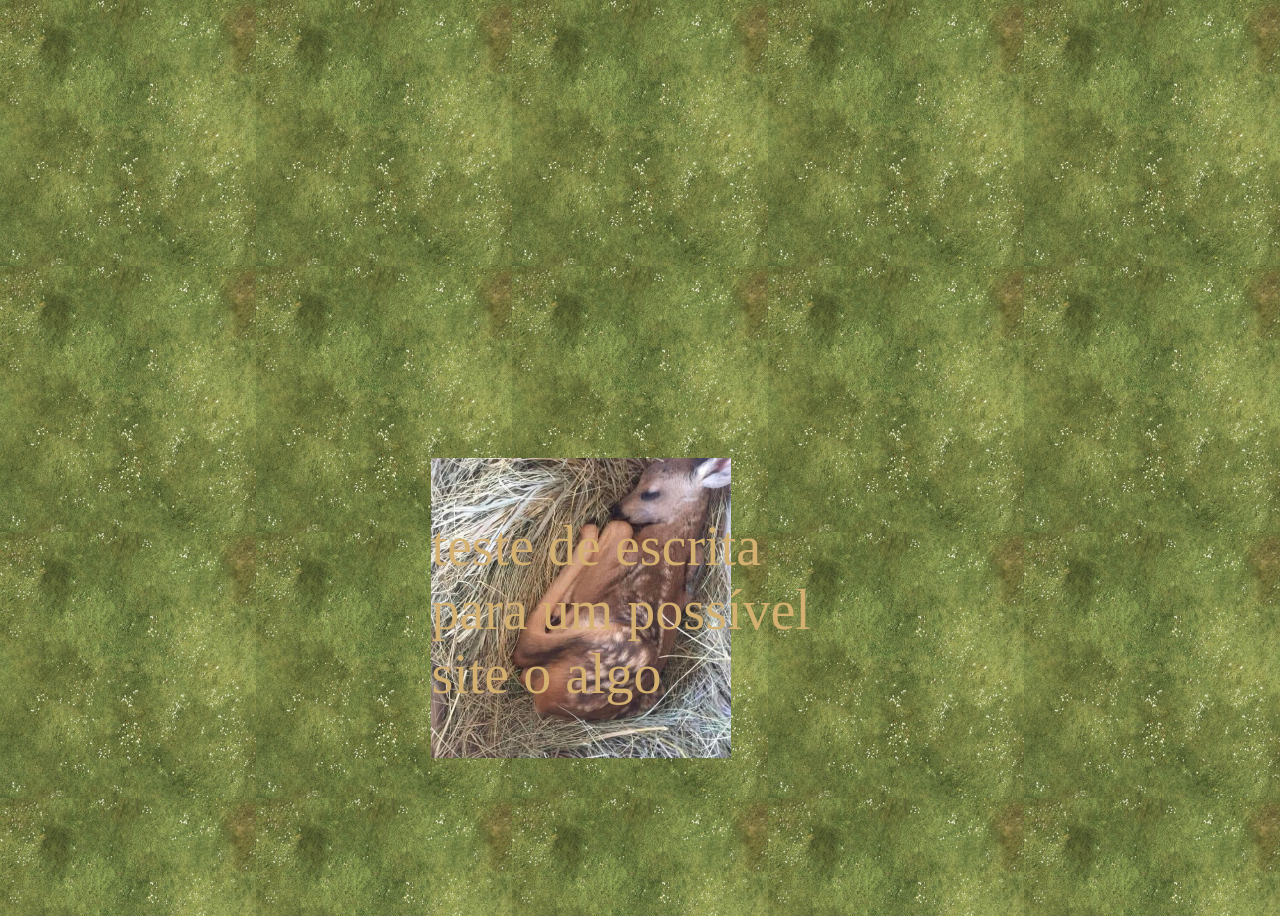
==== nota1.html @ e6a6a593 "deer deer" ====
<!DOCTYPE html>
<html lang="pt-br">
<head>
    <meta charset="UTF-8">
    <meta name="viewport" content="width=device-width, initial-scale=1.0">
    <title>140626</title>
    <style>
        body {
    background:url("img/grass.jpg");
    background-size:20%;
    text-align:center;
    text-decoration-color:#b3d167;
    font-family:'Times New Roman', Times, serif; 
    color:#d4b170;
    min-height:5;
    font-size:56px;

    min-height: 100vh;
    display: flex;
    justify-content: center;
    align-items: center;
}

#poem {
    position: relative;
    width: 33%;
    text-align: left;
    padding: 0 20px;
}

#text {
    position: absolute;
}

#deer {
    width: 300px;
    height: 300px;
    position: absolute;
    z-index: -1;
    background:url("img/deer.jpg") no-repeat center;
    background-size:cover; 
}

    </style>
</head>
<body>
<div id="poem">

<div id="text"><p>teste de escrita para um possível site o algo</p></div>
<div id="deer"></div>

</div>
    
</body>
</html>
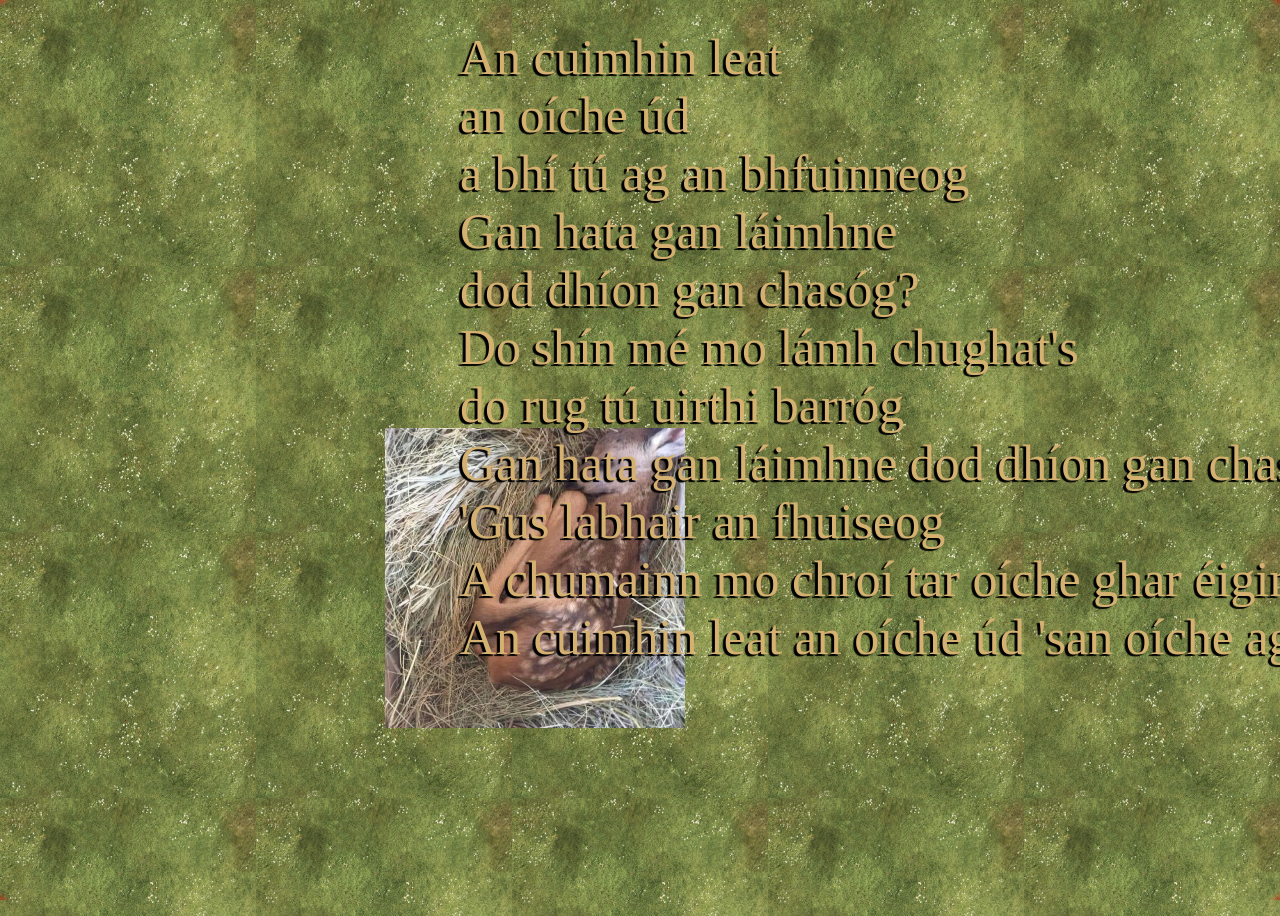
==== commit 3c926f94: "deer2 deer2" ====
--- a/nota1.html
+++ b/nota1.html
@@ -12,33 +12,48 @@
     text-decoration-color:#b3d167;
     font-family:'Times New Roman', Times, serif; 
     color:#d4b170;
-    min-height:5;
-    font-size:56px;
-
+    font-size:50px;
+    
     min-height: 100vh;
     display: flex;
     justify-content: center;
     align-items: center;
 }
 
+body::after {
+    content: "";
+    position: fixed;
+    inset: 0;
+    pointer-events: none;
+    background: radial-gradient(ellipse at center,
+        transparent 99%,
+        rgba(255, 0, 0, 0.4) 100%
+    );
+    z-index: -1;
+}
+
 #poem {
-    position: relative;
-    width: 33%;
-    text-align: left;
-    padding: 0 20px;
+    position: absolute;
+    text-align: center;
 }
 
 #text {
     position: absolute;
+    text-align: left;
+    transform: translate(-180px, -480px);
+    width: 3003px;
+    text-shadow: -3px 2px 1px #000000;
 }
 
 #deer {
     width: 300px;
     height: 300px;
+    text-align: center;
     position: absolute;
     z-index: -1;
     background:url("img/deer.jpg") no-repeat center;
-    background-size:cover; 
+    background-size:cover;
+    transform: translate(-255px, -30px)
 }
 
     </style>
@@ -46,7 +61,21 @@
 <body>
 <div id="poem">
 
-<div id="text"><p>teste de escrita para um possível site o algo</p></div>
+<div id="text">
+<p>
+An cuimhin leat <br>
+an oíche úd <br>
+a bhí tú ag an bhfuinneog <br>
+Gan hata gan láimhne <br>
+dod dhíon gan chasóg? <br>
+Do shín mé mo lámh chughat's <br>
+do rug tú uirthi barróg <br>
+Gan hata gan láimhne dod dhíon gan chasóg? <br>
+'Gus labhair an fhuiseog <br>
+A chumainn mo chroí tar oíche ghar éigin <br>
+An cuimhin leat an oíche úd 'san oíche ag cur cuisne<br>
+</p>
+</div>
 <div id="deer"></div>
 
 </div>
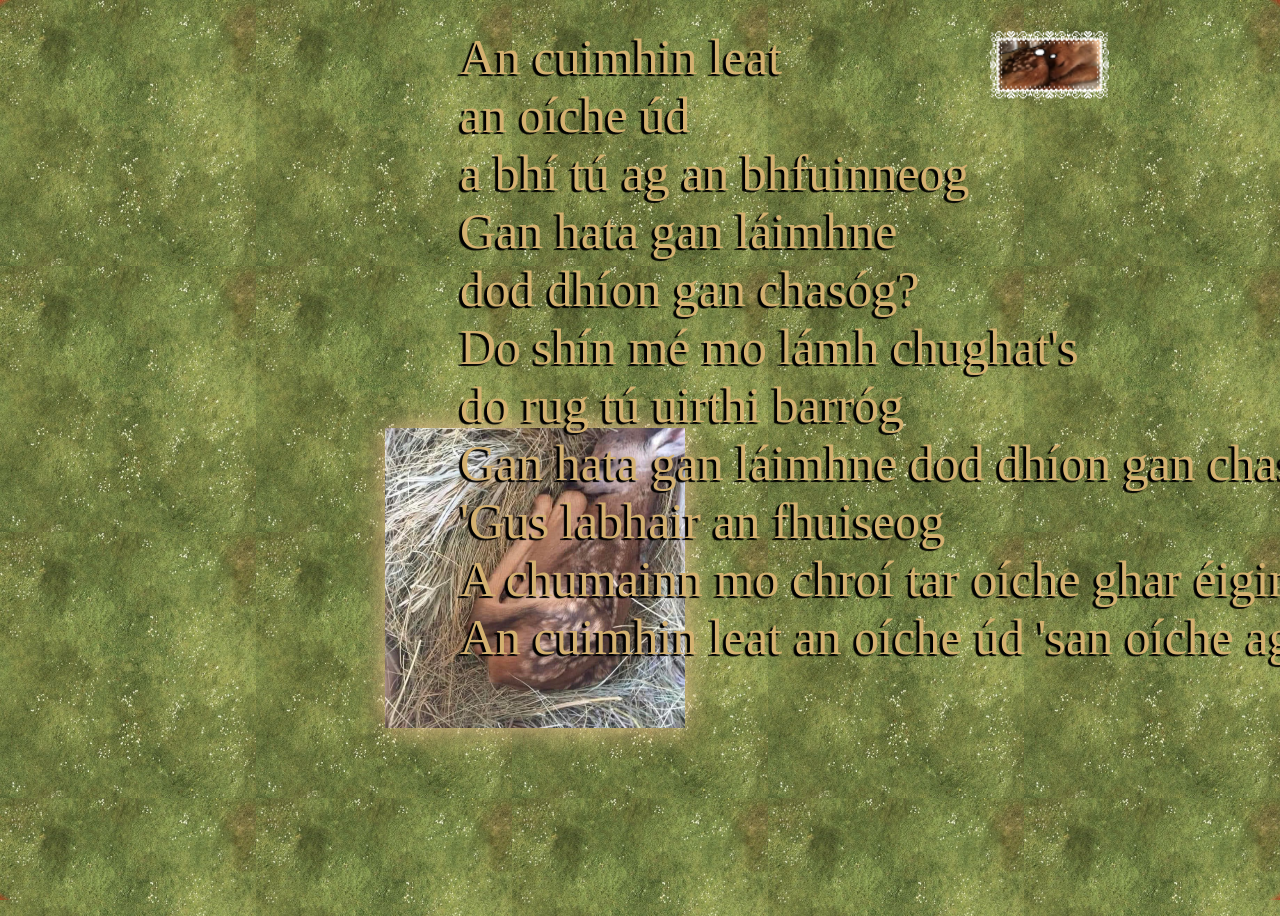
==== commit 8934f295: "stamp deer stamp deer" ====
--- a/nota1.html
+++ b/nota1.html
@@ -45,6 +45,18 @@
     text-shadow: -3px 2px 1px #000000;
 }
 
+#poem-text span {
+    display: inline-block;
+    transition: color 0.3s ease, transform 0.3s ease;
+    cursor: default;
+}
+
+#poem-text span:hover {
+    color: var(--letter-color);
+    transform: scale(1.3);
+    text-shadow: 0 0 10px var(--letter-color);
+}
+
 #deer {
     width: 300px;
     height: 300px;
@@ -53,16 +65,70 @@
     z-index: -1;
     background:url("img/deer.jpg") no-repeat center;
     background-size:cover;
-    transform: translate(-255px, -30px)
+    transform: translate(-255px, -30px);
+    box-shadow: -0px 0px 30px #ebc08e;
+    transition: all 0.5s ease-in-out;
 }
 
+#deer:hover {
+transform: translate(-255px, -30px) scale(1.2);
+}
+
+#stamp {
+    width:auto;
+    height:auto;
+    text-align: center;
+    position: absolute;
+    z-index: 1;
+    transform: translate(360px, -420px) scale(1.2);
+}
+
+#stamp:hover {
+    content: url("img/stamp2.png");
+    transform: translate(360px, -420px) scale(1.3);
+}
+#stamp:active {
+    transform: translate(360px, -420px) scale(1.35);
+}
     </style>
+
+
+<script>
+    const poem = document.getElementById("poem-text");
+    
+    const colors = [
+        "#ff6b6b",
+        "#ffd166",
+        "#06d6a0",
+        "#4cc9f0",
+        "#c77dff",
+        "#f72585",
+        "#ffffff",
+        "#e9c46a"
+    ];
+    
+    const originalText = poem.innerHTML;
+    
+    poem.innerHTML = originalText.replace(
+        /([^<>\s])/g,
+        (letter) => {
+            const color = colors[
+                Math.floor(Math.random() * colors.length)
+            ];
+    
+            return `<span style="--letter-color: ${color}">${letter}</span>`;
+        }
+    );
+    </script>
+
+
+
 </head>
 <body>
 <div id="poem">
 
 <div id="text">
-<p>
+<p id="poem-text">
 An cuimhin leat <br>
 an oíche úd <br>
 a bhí tú ag an bhfuinneog <br>
@@ -77,6 +143,9 @@
 </p>
 </div>
 <div id="deer"></div>
+<div id="stamp">
+    <img src="img/stamp1.png" title="sonhos de amor">
+</div>
 
 </div>
     
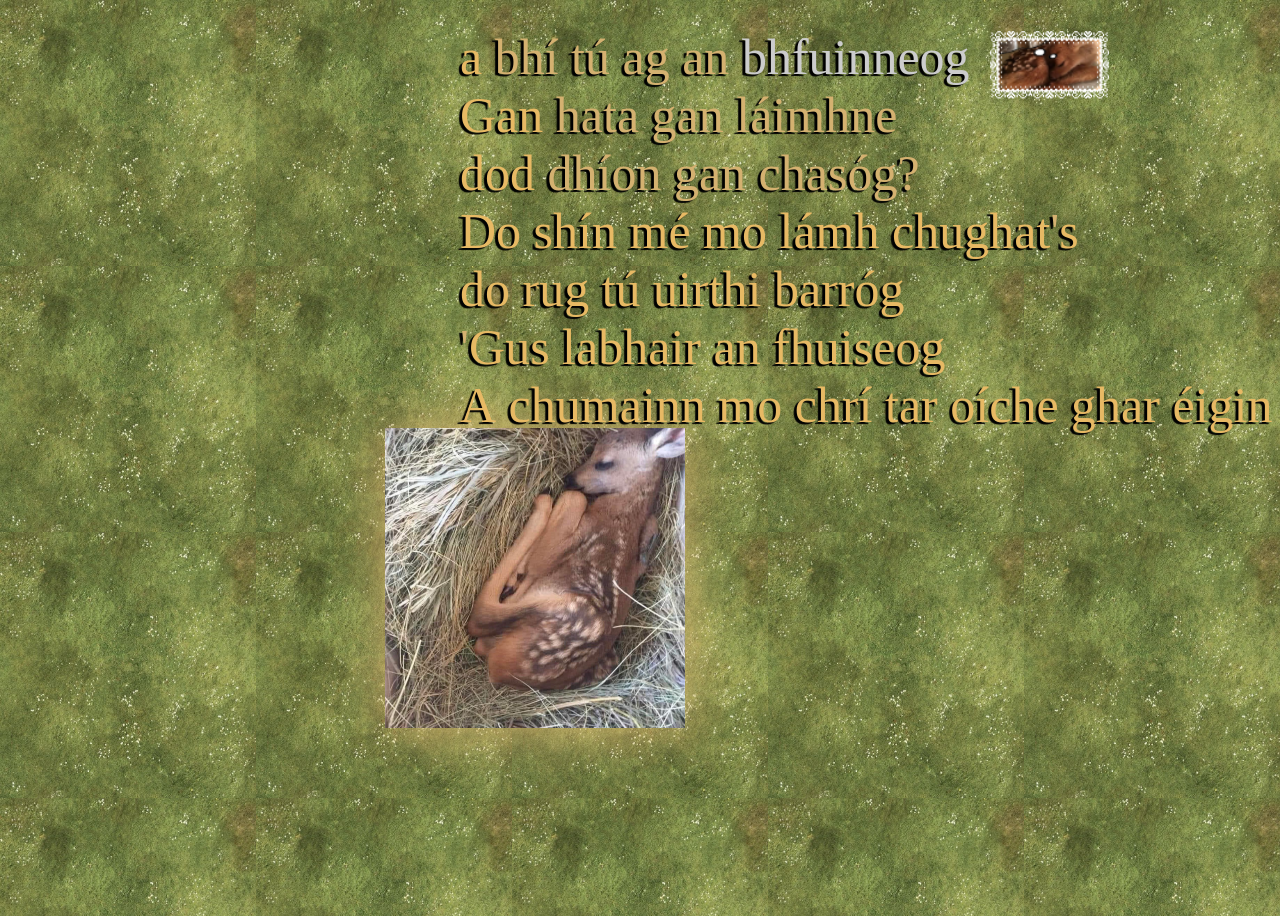
==== commit f726977d: "Update nota1.html" ====
--- a/nota1.html
+++ b/nota1.html
@@ -5,11 +5,10 @@
     <meta name="viewport" content="width=device-width, initial-scale=1.0">
     <title>140626</title>
     <style>
-        body {
+    body {
     background:url("img/grass.jpg");
     background-size:20%;
     text-align:center;
-    text-decoration-color:#b3d167;
     font-family:'Times New Roman', Times, serif; 
     color:#d4b170;
     font-size:50px;
@@ -18,18 +17,6 @@
     display: flex;
     justify-content: center;
     align-items: center;
-}
-
-body::after {
-    content: "";
-    position: fixed;
-    inset: 0;
-    pointer-events: none;
-    background: radial-gradient(ellipse at center,
-        transparent 99%,
-        rgba(255, 0, 0, 0.4) 100%
-    );
-    z-index: -1;
 }
 
 #poem {
@@ -43,18 +30,7 @@
     transform: translate(-180px, -480px);
     width: 3003px;
     text-shadow: -3px 2px 1px #000000;
-}
-
-#poem-text span {
-    display: inline-block;
-    transition: color 0.3s ease, transform 0.3s ease;
-    cursor: default;
-}
-
-#poem-text span:hover {
-    color: var(--letter-color);
-    transform: scale(1.3);
-    text-shadow: 0 0 10px var(--letter-color);
+    z-index: 2;
 }
 
 #deer {
@@ -62,16 +38,16 @@
     height: 300px;
     text-align: center;
     position: absolute;
-    z-index: -1;
+    z-index: 1;
     background:url("img/deer.jpg") no-repeat center;
     background-size:cover;
     transform: translate(-255px, -30px);
-    box-shadow: -0px 0px 30px #ebc08e;
-    transition: all 0.5s ease-in-out;
+    box-shadow: 0px 0px 54px #dbb671;
 }
 
 #deer:hover {
-transform: translate(-255px, -30px) scale(1.2);
+    box-shadow: 0px 0px 54px #f6f5f7;
+    transform: translate(-255px, -30px);
 }
 
 #stamp {
@@ -79,10 +55,9 @@
     height:auto;
     text-align: center;
     position: absolute;
-    z-index: 1;
+    z-index: 2;
     transform: translate(360px, -420px) scale(1.2);
 }
-
 #stamp:hover {
     content: url("img/stamp2.png");
     transform: translate(360px, -420px) scale(1.3);
@@ -90,56 +65,43 @@
 #stamp:active {
     transform: translate(360px, -420px) scale(1.35);
 }
+
+#poem-text span {
+    display: inline-block;
+    color: #e7b964;
+}
+
+#poem-text span:hover {
+    color: #b488e6;
+    cursor: default;
+
+}
+
+#poem-text a {
+    color: #cccccc;
+    text-decoration: none;
+}
+#poem-text a:hover {
+    color: #b488e6; 
+    
+}
     </style>
-
-
-<script>
-    const poem = document.getElementById("poem-text");
-    
-    const colors = [
-        "#ff6b6b",
-        "#ffd166",
-        "#06d6a0",
-        "#4cc9f0",
-        "#c77dff",
-        "#f72585",
-        "#ffffff",
-        "#e9c46a"
-    ];
-    
-    const originalText = poem.innerHTML;
-    
-    poem.innerHTML = originalText.replace(
-        /([^<>\s])/g,
-        (letter) => {
-            const color = colors[
-                Math.floor(Math.random() * colors.length)
-            ];
-    
-            return `<span style="--letter-color: ${color}">${letter}</span>`;
-        }
-    );
-    </script>
-
-
-
 </head>
 <body>
+
 <div id="poem">
-
 <div id="text">
 <p id="poem-text">
-An cuimhin leat <br>
-an oíche úd <br>
-a bhí tú ag an bhfuinneog <br>
-Gan hata gan láimhne <br>
-dod dhíon gan chasóg? <br>
-Do shín mé mo lámh chughat's <br>
-do rug tú uirthi barróg <br>
-Gan hata gan láimhne dod dhíon gan chasóg? <br>
-'Gus labhair an fhuiseog <br>
-A chumainn mo chroí tar oíche ghar éigin <br>
-An cuimhin leat an oíche úd 'san oíche ag cur cuisne<br>
+<span>a</span> bhí tú ag an <a href="nota1.html">bhfuinneog</a> <br>
+<span>G</span><span>a</span><span>n</span> hata gan láimhne <br>
+<span>d</span><span>o</span><span>d</span> dhíon gan chasóg? <br>
+<span>D</span><span>o</span> <span>s</span><span>h</span><span>í</span><span>n</span> <span>m</span><span>é</span> <span>m</span><span>o</span> <span>l</span><span>á</span><span>m</span><span>h</span> <span>c</span><span>h</span><span>u</span><span>g</span><span>h</span><span>a</span><span>t</span>'<span>s</span>
+<br>
+<span>d</span><span>o</span> <span>r</span><span>u</span><span>g</span> <span>t</span><span>ú</span> <span>u</span><span>i</span><span>r</span><span>t</span><span>h</span><span>i</span> <span>b</span><span>a</span><span>r</span><span>r</span><span>ó</span><span>g</span>
+<br>
+'<span>G</span><span>u</span><span>s</span> <span>l</span><span>a</span><span>b</span><span>h</span><span>a</span><span>i</span><span>r</span> <span>a</span><span>n</span> <span>f</span><span>h</span><span>u</span><span>i</span><span>s</span><span>e</span><span>o</span><span>g</span>
+<br>
+<span>A</span> <span>c</span><span>h</span><span>u</span><span>m</span><span>a</span><span>i</span><span>n</span><span>n</span> <span>m</span><span>o</span> <span>c</span><span>h</span><span>r</span><span>í</span> <span>t</span><span>a</span><span>r</span> <span>o</span><span>í</span><span>c</span><span>h</span><span>e</span> <span>g</span><span>h</span><span>a</span><span>r</span> <span>é</span><span>i</span><span>g</span><span>i</span><span>n</span> <br>
 </p>
 </div>
 <div id="deer"></div>
@@ -147,7 +109,8 @@
     <img src="img/stamp1.png" title="sonhos de amor">
 </div>
 
+
 </div>
-    
+
 </body>
 </html>
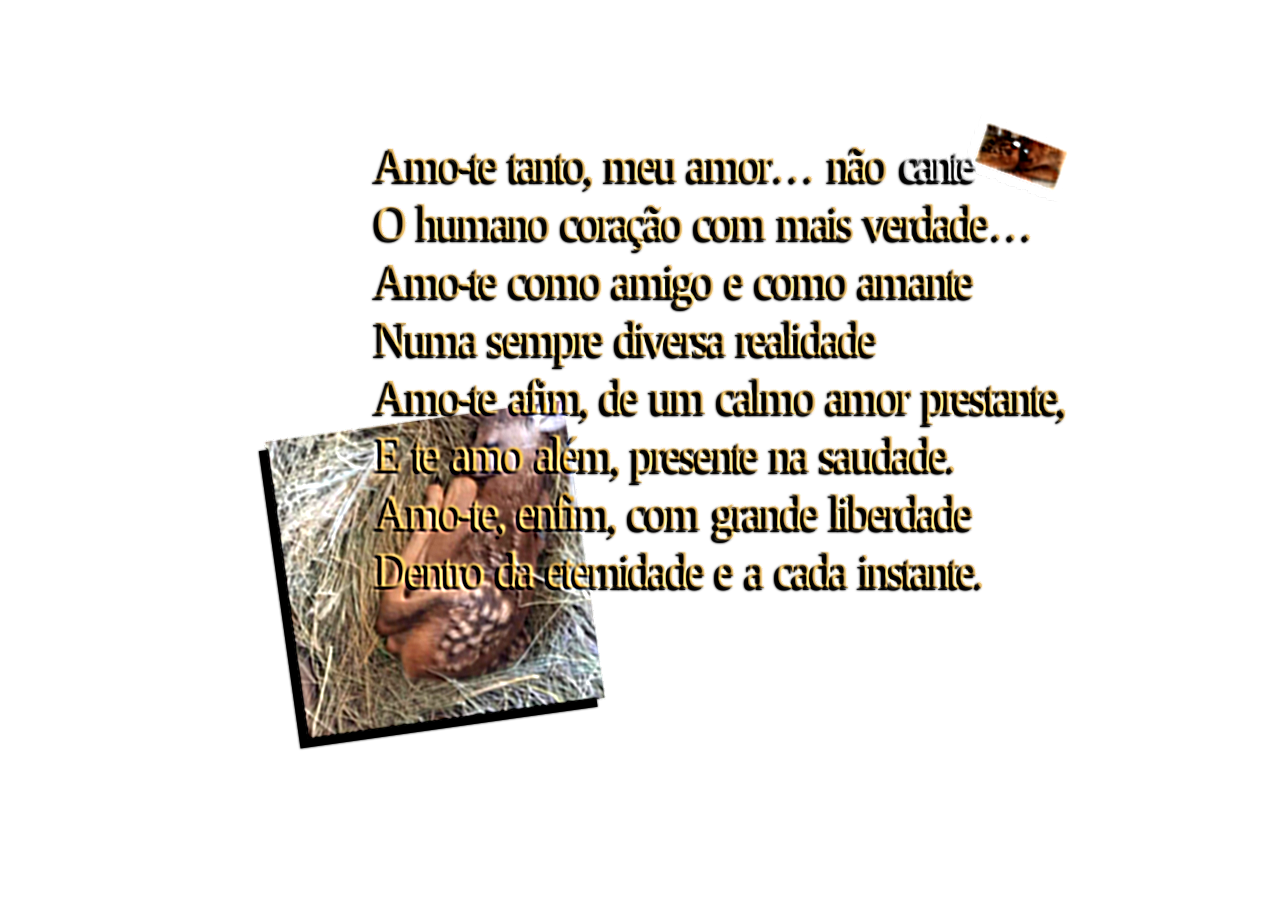
==== commit eb5d11ee: "efeito vhs efeito vhs via vgs e outras coisas fodase" ====
--- a/nota1.html
+++ b/nota1.html
@@ -6,111 +6,211 @@
     <title>140626</title>
     <style>
     body {
-    background:url("img/grass.jpg");
-    background-size:20%;
-    text-align:center;
-    font-family:'Times New Roman', Times, serif; 
-    color:#d4b170;
-    font-size:50px;
-    
-    min-height: 100vh;
-    display: flex;
-    justify-content: center;
-    align-items: center;
-}
-
-#poem {
-    position: absolute;
-    text-align: center;
-}
-
-#text {
-    position: absolute;
-    text-align: left;
-    transform: translate(-180px, -480px);
-    width: 3003px;
-    text-shadow: -3px 2px 1px #000000;
-    z-index: 2;
-}
-
-#deer {
-    width: 300px;
-    height: 300px;
-    text-align: center;
-    position: absolute;
-    z-index: 1;
-    background:url("img/deer.jpg") no-repeat center;
-    background-size:cover;
-    transform: translate(-255px, -30px);
-    box-shadow: 0px 0px 54px #dbb671;
-}
-
-#deer:hover {
-    box-shadow: 0px 0px 54px #f6f5f7;
-    transform: translate(-255px, -30px);
-}
-
-#stamp {
-    width:auto;
-    height:auto;
-    text-align: center;
-    position: absolute;
-    z-index: 2;
-    transform: translate(360px, -420px) scale(1.2);
-}
-#stamp:hover {
-    content: url("img/stamp2.png");
-    transform: translate(360px, -420px) scale(1.3);
-}
-#stamp:active {
-    transform: translate(360px, -420px) scale(1.35);
-}
-
-#poem-text span {
-    display: inline-block;
-    color: #e7b964;
-}
-
-#poem-text span:hover {
-    color: #b488e6;
-    cursor: default;
-
-}
-
-#poem-text a {
-    color: #cccccc;
-    text-decoration: none;
-}
-#poem-text a:hover {
-    color: #b488e6; 
-    
-}
+        background: url("https://i.pinimg.com/736x/3b/51/4d/3b514d0e0336db680ff36a9de75f5471.jpg");
+        /* background:url("img/grass.jpg"); */
+        background-size: cover;
+        text-align: center;
+        font-family: 'Times New Roman', Times, serif; 
+        color: #d4b170;
+        inset:0;
+        font-size: 50px;
+        min-height: 100vh;
+        display: flex;
+        justify-content: center;
+        align-items: center;
+        margin: 0;
+        overflow: hidden;
+    }
+
+    #imagenoise {
+        background-image: url("https://upload.wikimedia.org/wikipedia/commons/7/76/1k_Dissolve_Noise_Texture.png?utm_source=commons.wikimedia.org&utm_campaign=index&utm_content=original");
+        background-size: 15%;
+        text-align: center;
+        position: fixed;
+        inset: 0px;
+        z-index: 1000;
+        pointer-events: none;
+        opacity: 0.8;
+        mix-blend-mode:soft-light
+    }
+
+    #imageoverlay1 {
+        background-image: url("https://i.pinimg.com/736x/2c/79/15/2c7915558c5b05ec8a7da305a1d7d067.jpg");
+        background-size: cover;
+        text-align: center;
+        position: fixed;
+        inset: 0px;
+        z-index: 1001;
+        pointer-events: none;
+        opacity:0.3;
+        mix-blend-mode:hue;
+    }
+    #imageoverlay2 {
+        background-image: url("https://i.pinimg.com/736x/2c/79/15/2c7915558c5b05ec8a7da305a1d7d067.jpg");
+        background-size: cover;
+        text-align: center;
+        position: fixed;
+        inset: 0px;
+        z-index: 1001;
+        pointer-events: none;
+        opacity: 1;
+        mix-blend-mode:saturation;
+    }
+
+    /* Camada de sobreposição com Blur e Nitidez */
+    #overlay-efeitos {
+        position: fixed;
+        inset: 0; /* Cobre 100% da tela (top, right, bottom, left: 0) */
+        width: 100vw;
+        height: 100vh;
+        z-index: 999; /* Fica acima de todos os elementos */
+        pointer-events: none; /* Permite clicar e passar o mouse no texto e selo abaixo */
+        
+        /* Aplica o desfoque (blur) + nitidez (filtro SVG + contraste) */
+        backdrop-filter: blur(1.02px) url(#nitidez) contrast(130%);
+        -webkit-backdrop-filter: blur(1.25px) contrast(115%);
+    }
+
+    #poem {
+        position: absolute;
+        transform: translate(-100px, 0px);
+        text-align: left;
+    }
+
+    #text {
+        position: absolute;
+        text-align: left;
+        transform: translate(-180px, -480px);
+        height: 400px;
+        width: 800px;
+        text-shadow: -3px 2px 1px #000000;
+        z-index: 3;
+    }
+
+    #deer {
+        width: 300px;
+        height: 300px;
+        text-align: center;
+        position: absolute;
+        z-index: 1;
+        background: url("img/deer.jpg") no-repeat center;
+        background-size: cover;
+        transform: translate(-255px, -30px) rotate(-8deg);
+        box-shadow: -8px 8px 0px rgb(0, 0, 0);
+    }
+
+    #deer:hover {
+        box-shadow: -8px 8px 0px rgb(0, 0, 0);
+        transform: translate(-255px, -30px) rotate(-6deg);
+    }
+
+    #stamp {
+        width: 99px;
+        height: 56px;
+        text-align: center;
+        position: absolute;
+        background: url("img/stamp1.png") no-repeat center;
+        background-size: cover;
+        z-index: 3;
+        transform: translate(430px, -320px) scale(1) rotate(20deg);
+    }
+
+    #stamp:hover {
+        background: url("img/stamp2.png") no-repeat center;
+        background-size: cover;
+        transform: translate(430px, -320px) scale(1.2) rotate(20deg);
+    }
+
+    #stamp:active {
+        transform: translate(430px, -320px) scale(1.24) rotate(20deg);
+    }
+
+    #poem-text span {
+        transform: scaleX(0.9);
+        letter-spacing: -5px;
+        display: inline-block;
+        color: #dbb671;
+    }
+
+    #poem-text span:hover {
+        color: #b488e6;
+        cursor: default;
+        text-shadow: -3px 2px 2px #000000;
+    }
+
+    #poem-text a {
+        transform: scaleX(0.9);
+        letter-spacing: -5px;
+        display: inline-block;
+        color: #cccccc;
+        text-decoration: none;
+    }
+
+    #poem-text a:hover {
+        color: #d2a0e9;
+        text-shadow: 0px 0px 20px #ff0000;
+    }
     </style>
 </head>
 <body>
 
+<div id="imagenoise"></div>
+<div id="imageoverlay1"></div>
+<div id="imageoverlay2"></div>
+
+<!-- Filtro SVG oculto para gerar o efeito de nitidez real (Sharpen) -->
+<svg style="display: none;">
+    <defs>
+        <filter id="nitidez">
+            <feConvolveMatrix order="3" preserveAlpha="true" kernelMatrix="
+                0 0 -5
+0 1 -1
+3 -1 0"/>
+        </filter>
+    </defs>
+</svg>
+
+<!-- Camada que sobrepõe o site inteiro com os efeitos -->
+<div id="overlay-efeitos"></div>
+
 <div id="poem">
-<div id="text">
-<p id="poem-text">
-<span>a</span> bhí tú ag an <a href="nota1.html">bhfuinneog</a> <br>
-<span>G</span><span>a</span><span>n</span> hata gan láimhne <br>
-<span>d</span><span>o</span><span>d</span> dhíon gan chasóg? <br>
-<span>D</span><span>o</span> <span>s</span><span>h</span><span>í</span><span>n</span> <span>m</span><span>é</span> <span>m</span><span>o</span> <span>l</span><span>á</span><span>m</span><span>h</span> <span>c</span><span>h</span><span>u</span><span>g</span><span>h</span><span>a</span><span>t</span>'<span>s</span>
-<br>
-<span>d</span><span>o</span> <span>r</span><span>u</span><span>g</span> <span>t</span><span>ú</span> <span>u</span><span>i</span><span>r</span><span>t</span><span>h</span><span>i</span> <span>b</span><span>a</span><span>r</span><span>r</span><span>ó</span><span>g</span>
-<br>
-'<span>G</span><span>u</span><span>s</span> <span>l</span><span>a</span><span>b</span><span>h</span><span>a</span><span>i</span><span>r</span> <span>a</span><span>n</span> <span>f</span><span>h</span><span>u</span><span>i</span><span>s</span><span>e</span><span>o</span><span>g</span>
-<br>
-<span>A</span> <span>c</span><span>h</span><span>u</span><span>m</span><span>a</span><span>i</span><span>n</span><span>n</span> <span>m</span><span>o</span> <span>c</span><span>h</span><span>r</span><span>í</span> <span>t</span><span>a</span><span>r</span> <span>o</span><span>í</span><span>c</span><span>h</span><span>e</span> <span>g</span><span>h</span><span>a</span><span>r</span> <span>é</span><span>i</span><span>g</span><span>i</span><span>n</span> <br>
-</p>
+    <div id="text">
+        <p id="poem-text">//
+Amo-te tanto, meu amor… não */
+O humano coração com mais verdade…/
+Amo-te como amigo e como amante/
+Numa sempre diversa realidade/
+Amo-te afim, de um calmo amor prestante,/
+E te amo além, presente na saudade./
+Amo-te, enfim, com grande liberdade/
+Dentro da eternidade e a cada instante./</p>
+    </div>
+    <div id="deer"></div>
+    <div id="stamp">
+        <!-- <img src="img/stamp1.png" title="sonhos de amor"> -->
+    </div>
 </div>
-<div id="deer"></div>
-<div id="stamp">
-    <img src="img/stamp1.png" title="sonhos de amor">
-</div>
-
-
-</div>
+
+<script> 
+const poemtext = document.getElementById("poem-text");
+const textoOriginal = poemtext.innerText;
+let novoHtml = "";
+[...textoOriginal].forEach(char => {
+    if (char === "/") {
+        novoHtml += "<br>"; 
+    }
+    else if (char === "*") {
+        novoHtml += "<a href='nota2.html'>cante</a>";
+    }
+    else if (char === " ") {
+        novoHtml += "&nbsp;";
+    }
+    else {
+        novoHtml += `<span>${char}</span>`;
+    }
+});
+poemtext.innerHTML = novoHtml;
+</script>
 
 </body>
 </html>
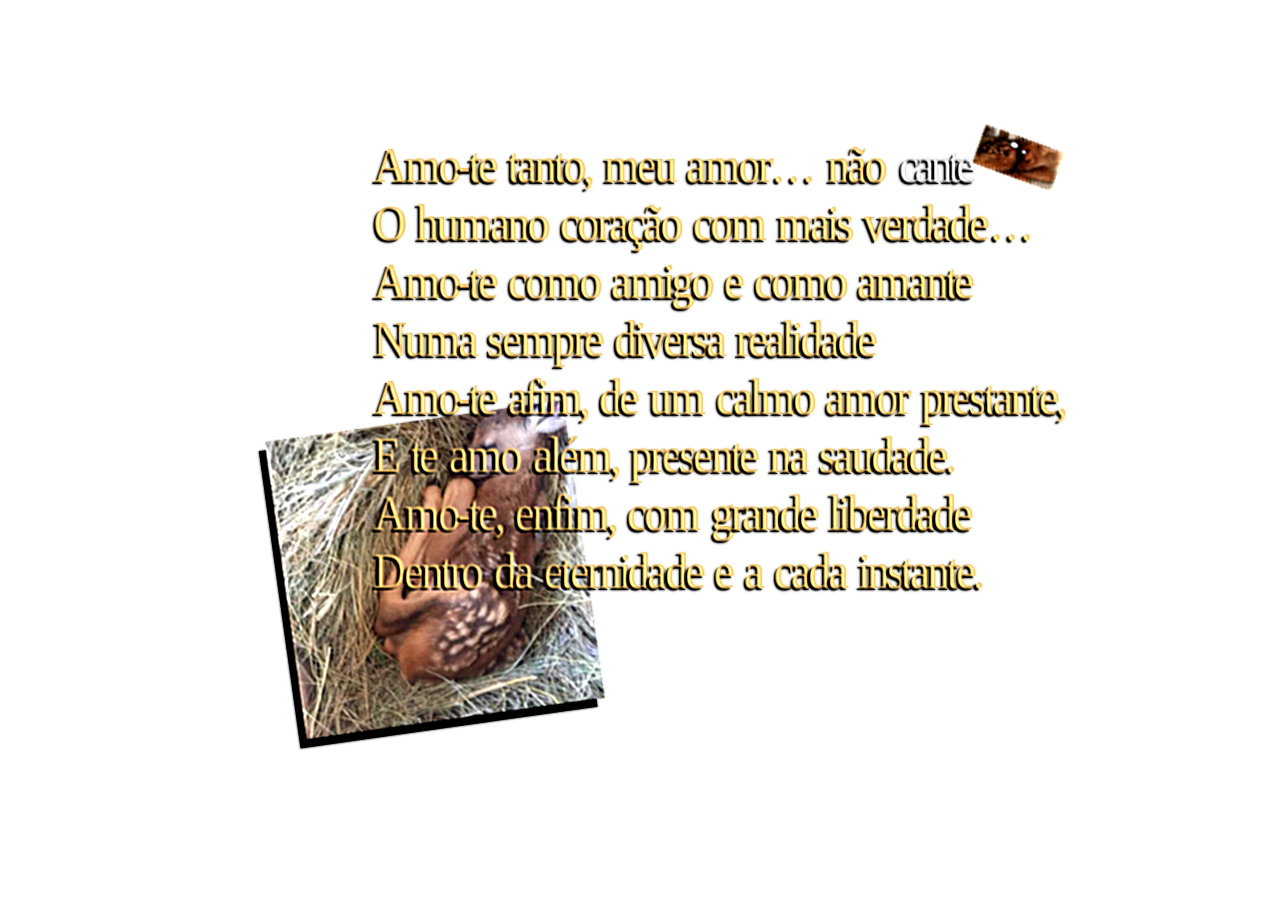
==== commit 2ec59397: "sla serio sla" ====
--- a/nota1.html
+++ b/nota1.html
@@ -24,13 +24,13 @@
 
     #imagenoise {
         background-image: url("https://upload.wikimedia.org/wikipedia/commons/7/76/1k_Dissolve_Noise_Texture.png?utm_source=commons.wikimedia.org&utm_campaign=index&utm_content=original");
-        background-size: 15%;
+        background-size: 25%;
         text-align: center;
         position: fixed;
         inset: 0px;
         z-index: 1000;
         pointer-events: none;
-        opacity: 0.8;
+        opacity: 1;
         mix-blend-mode:soft-light
     }
 
@@ -163,9 +163,9 @@
     <defs>
         <filter id="nitidez">
             <feConvolveMatrix order="3" preserveAlpha="true" kernelMatrix="
-                0 0 -5
-0 1 -1
-3 -1 0"/>
+0 0 -1
+1 3.8 -1
+-1 0 -0.5"/>
         </filter>
     </defs>
 </svg>
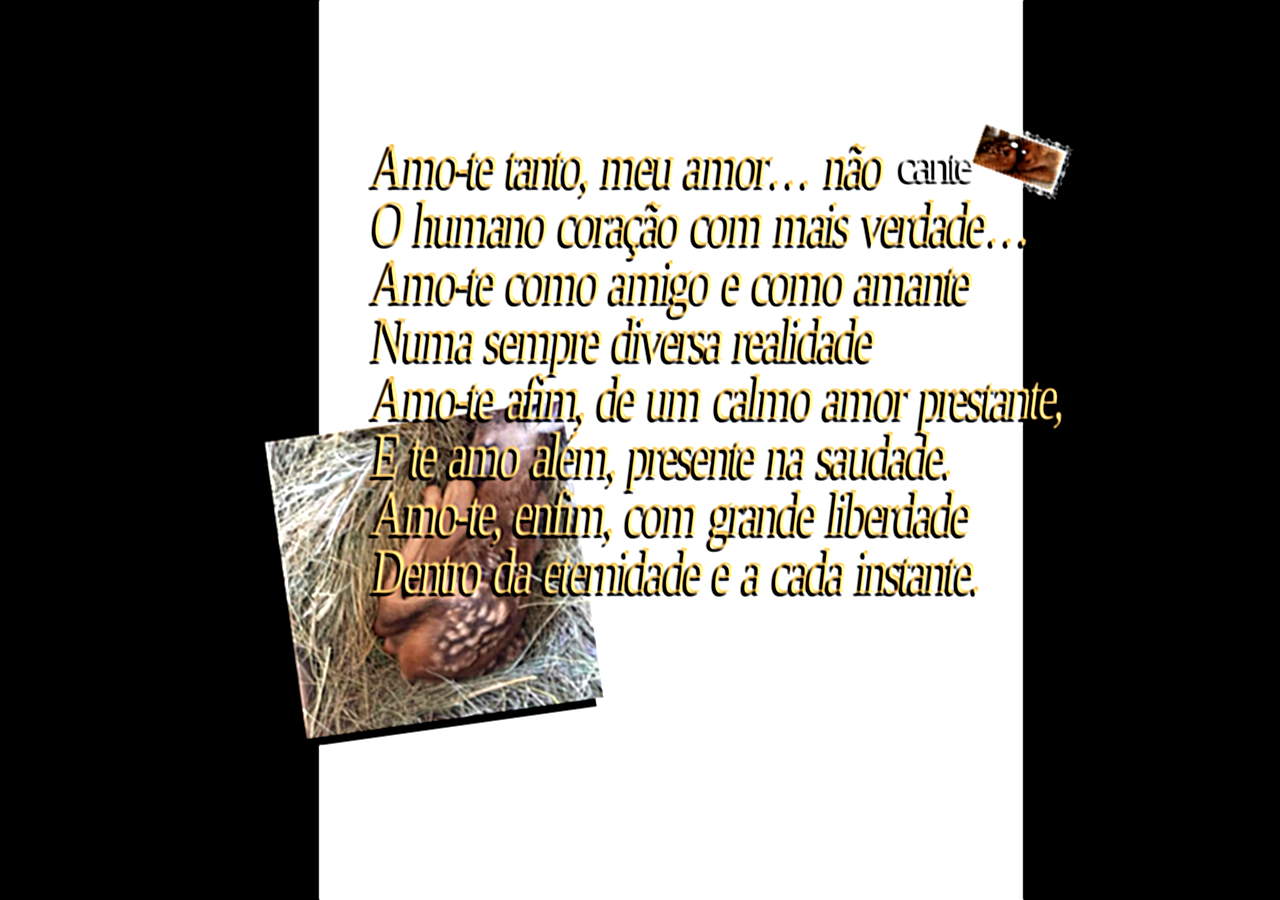
==== commit cd28672c: "coisa coisa" ====
--- a/nota1.html
+++ b/nota1.html
@@ -7,8 +7,8 @@
     <style>
     body {
         background: url("https://i.pinimg.com/736x/3b/51/4d/3b514d0e0336db680ff36a9de75f5471.jpg");
-        /* background:url("img/grass.jpg"); */
-        background-size: cover;
+        /* background:url("img/background3.png"); */
+        background-size:cover;
         text-align: center;
         font-family: 'Times New Roman', Times, serif; 
         color: #d4b170;
@@ -22,6 +22,19 @@
         overflow: hidden;
     }
 
+    #black {
+        background-image: linear-gradient(90deg, black 25%, rgb(255, 255, 255) 25%, rgb(255, 255, 255) 80%,black 80%);;
+        background-size: cover;
+        position: fixed;
+        inset: 0px;
+        z-index: 0;
+        pointer-events: none;
+        opacity:1;
+        mix-blend-mode: darken;
+    }
+
+    
+
     #imagenoise {
         background-image: url("https://upload.wikimedia.org/wikipedia/commons/7/76/1k_Dissolve_Noise_Texture.png?utm_source=commons.wikimedia.org&utm_campaign=index&utm_content=original");
         background-size: 25%;
@@ -126,13 +139,15 @@
     }
 
     #poem-text span {
-        transform: scaleX(0.9);
+        transform: scaleX(0.9) scaleY(1.3) skew(-10deg);
         letter-spacing: -5px;
         display: inline-block;
         color: #dbb671;
+        transition: ease-in 0.1s;
     }
 
     #poem-text span:hover {
+        transform: scaleX(1.1) scaleY(1.3) skew(-15deg);
         color: #b488e6;
         cursor: default;
         text-shadow: -3px 2px 2px #000000;
@@ -144,15 +159,20 @@
         display: inline-block;
         color: #cccccc;
         text-decoration: none;
-    }
+        transition-duration: 0.7s;
+        }
 
     #poem-text a:hover {
+        transform: scaleX(1.2) rotate(20deg);
         color: #d2a0e9;
+        transition-timing-function: cubic-bezier(0.68, -0.55, 0.27, 1.55);
         text-shadow: 0px 0px 20px #ff0000;
     }
     </style>
 </head>
 <body>
+
+<div id="black"></div>
 
 <div id="imagenoise"></div>
 <div id="imageoverlay1"></div>
